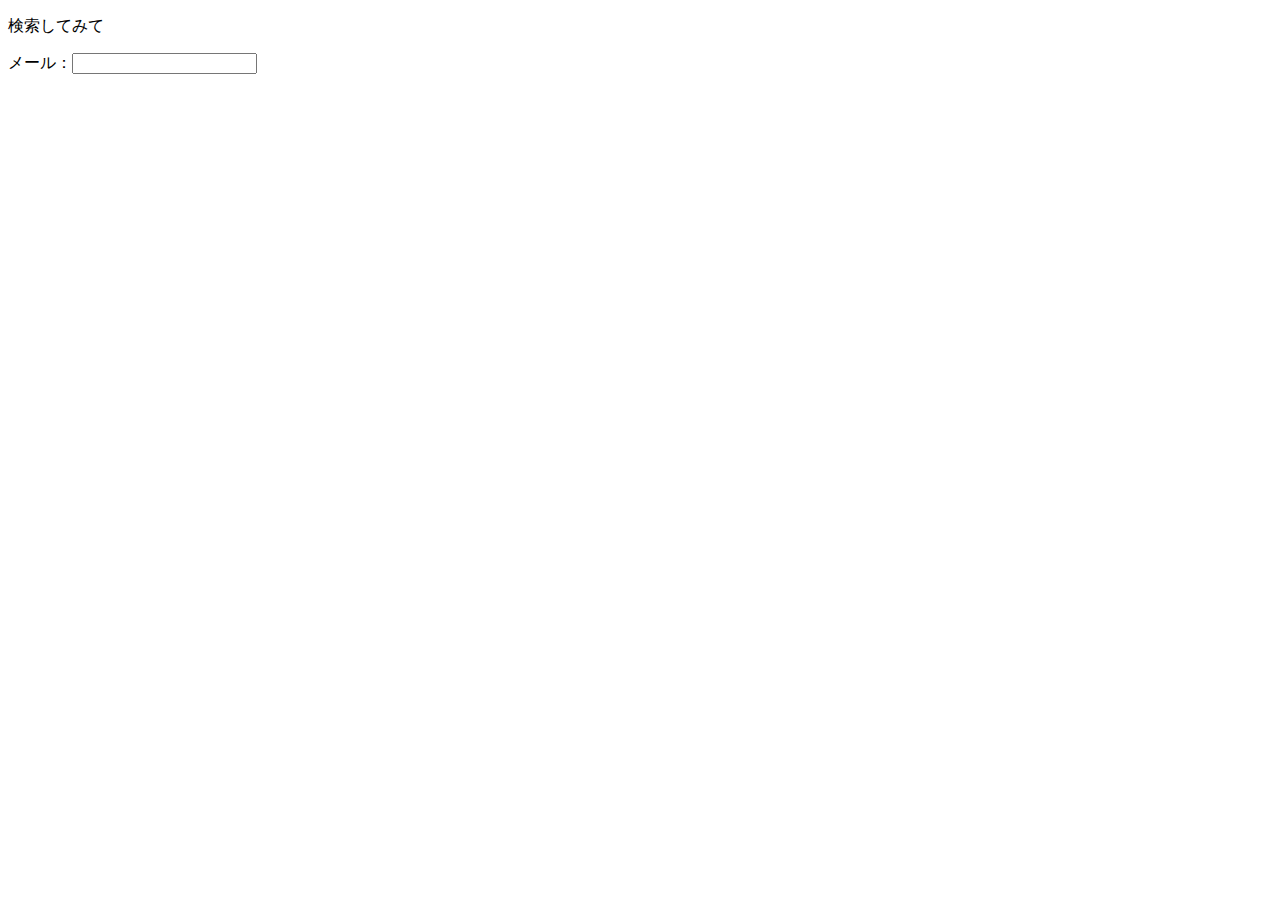
==== index.html @ fe11362d "html.com 作成" ====
<!DOCTYPE html>
<html lang="ja">
<head>
    <meta charset="UTF-8">
    <title>Daily-Goods</title>
</head>
<body>
     <div>
     <form action="" method="post">
         <div>
             <!-- 検索窓 -->
             <p>検索してみて</p>
             メール：<input type="search" name="search" placeholder=""><br>
         </div>
     </div>
</body>
</html>
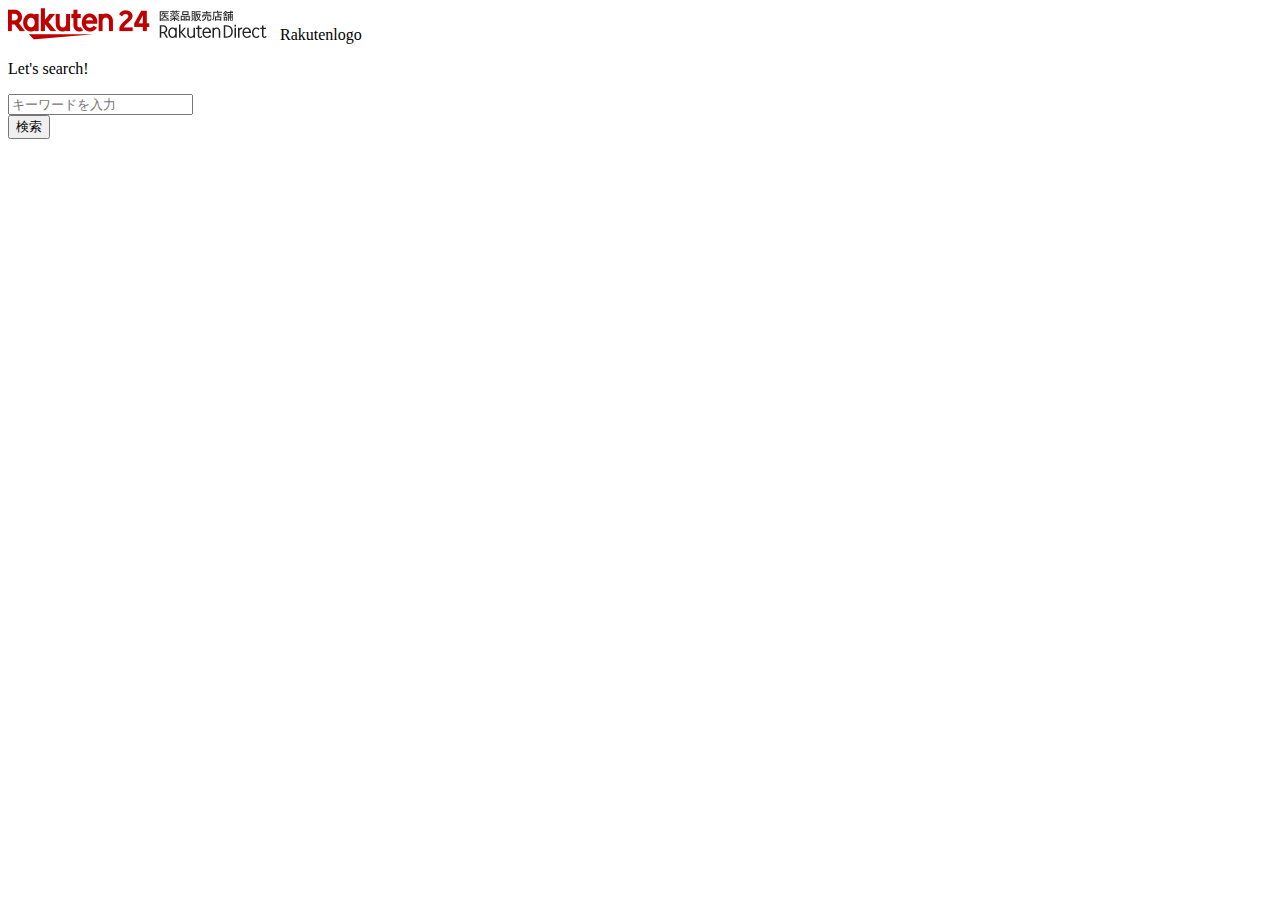
==== commit 5b9200b3: "Merge images" ====
--- a/index.html
+++ b/index.html
@@ -3,15 +3,33 @@
 <head>
     <meta charset="UTF-8">
     <title>Daily-Goods</title>
+    <link rel="stylesheet" href="css/style.css">
 </head>
 <body>
+    <!-- header -->
+    <div class="header">
+        <!-- header左側 -->
+        <div class="header-left">
+            <img src="logo.png" alt="Rakutenlogo">
+            <span class="name">Rakutenlogo</span>
+        </div>
+        <!-- header右側 -->
+        <!--<div class="header-right">
+            <div>買い物かご</div>
+            <div>アカウント</div>-->
+        </div> 
+    </div>
+
      <div>
-     <form action="" method="post">
+     <form action="result" method="post" >
          <div>
              <!-- 検索窓 -->
-             <p>検索してみて</p>
-             メール：<input type="search" name="search" placeholder=""><br>
+             <p>Let's search!</p>
+             <input type="search" name="search" placeholder="キーワードを入力"><br>
+             <input type="submit" name="submit" value="検索"><br>
+
          </div>
+     </form>
      </div>
 </body>
 </html>